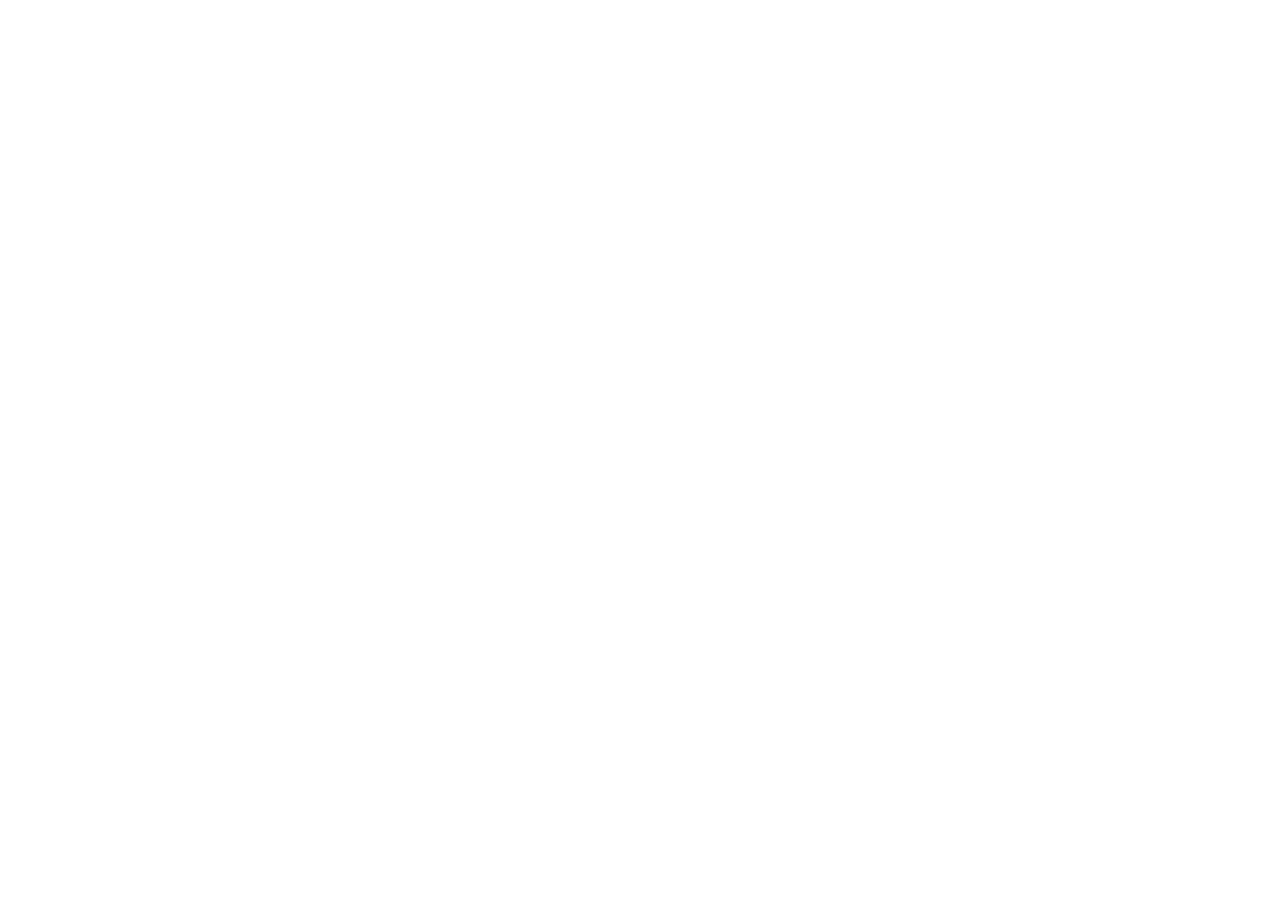
==== MY_FIRST_HTML_PROJECT/index.html @ 2e51c498 "files" ====
<!DOCTYPE html>
<html lang="en">
<head>
<title>Travel Agency Website</title>
<meta charset="UTF-8">
<meta name="viewport" content="width=device-width, initial-scale=1.0">
<meta http-equiv="refresh" content="30">
<meta name="author" content="Christianah Olorunda">
<meta name="description" content="A travel Agency Website">
<meta name="keywords" content="Travel Agency, Vacation Overseas, Holidays Abroad">

<link href="https://fonts.googleapis.com/css2?family=Lobster&family=Open+Sans:wght@300&family=Poppins:wght@300&display=swap" rel="stylesheet">





</head>
<body>








</body>
</html>
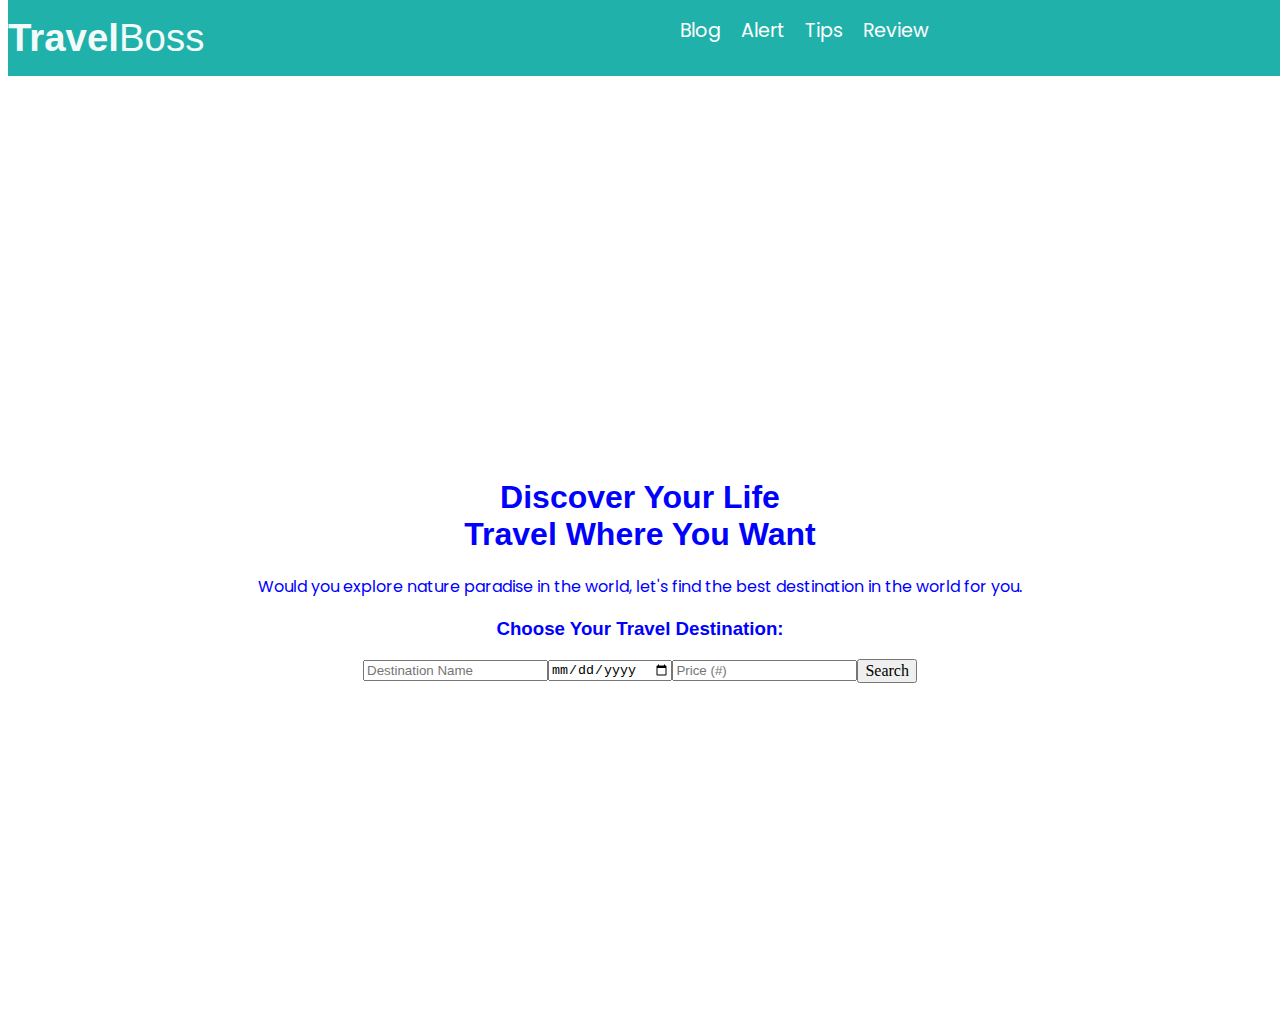
==== commit a2f5b598: "update" ====
--- a/MY_FIRST_HTML_PROJECT/index.html
+++ b/MY_FIRST_HTML_PROJECT/index.html
@@ -1,24 +1,77 @@
 <!DOCTYPE html>
 <html lang="en">
+
 <head>
-<title>Travel Agency Website</title>
-<meta charset="UTF-8">
-<meta name="viewport" content="width=device-width, initial-scale=1.0">
-<meta http-equiv="refresh" content="30">
-<meta name="author" content="Christianah Olorunda">
-<meta name="description" content="A travel Agency Website">
-<meta name="keywords" content="Travel Agency, Vacation Overseas, Holidays Abroad">
+    <title>Travel Agency Website</title>
+    <meta charset="UTF-8">
+    <meta name="viewport" content="width=device-width, initial-scale=1.0">
+    <meta http-equiv="refresh" content="30">
+    <meta name="author" content="Christianah Olorunda">
+    <meta name="description" content="A travel Agency Website">
+    <meta name="keywords" content="Travel Agency, Vacation Overseas, Holidays Abroad">
+    <link rel="stylesheet" href="style.css">
+    <link rel="stylesheet" href="utility.css">
+    <link
+        href="https://fonts.googleapis.com/css2?family=Lobster&family=Open+Sans:wght@300&family=Poppins:wght@300&display=swap"
+        rel="stylesheet">
+</head>
 
-<link href="https://fonts.googleapis.com/css2?family=Lobster&family=Open+Sans:wght@300&family=Poppins:wght@300&display=swap" rel="stylesheet">
+<body>
+    <nav class="navbar">
+        <div class="topnav">
+            <div class="topnav-centered">
+                <div class="topnav-right">
+                    <a href="index.html" class="site-brand">
+                        Travel<Span>Boss</Span>
+                    </a>
+                    <button type="button" id="navbar-show-btn">
+                    </button>
+                    <div id="navbar-collapse">
+                        <ul class="navbar-nav">
+                            <li class="nav-item">
+                                <a href="index.html" class="nav-link">Blog</a>
+                            </li>
+                            <li class="nav-item">
+                                <a href="index.html" class="nav-link">Alert</a>
+                            </li>
+                            <li class="nav-item">
+                                <a href="index.html" class="nav-link">Tips</a>
+                            </li>
+                            <li class="nav-item">
+                                <a href="index.html" class="nav-link">Review</a>
+                            </li>
+                        </ul>
+                    </div>
+                </div>
+            </div>
+        </div>
+    </nav>
+
+    <header class="flex">
+        <div class="container">
+            <div class="header-title">
+                <h1>Discover Your Life <br> Travel Where You Want</h1>
+                <p text-align="center">Would you explore nature paradise in the world,
+                    let's find the best destination in the world for you. </p>
+            </div>
+            <div class="header-form">
+                <h3>Choose Your Travel Destination:</h2>
+                    <form class="flex">
+                        <input type="text" class="form-control" placeholder="Destination Name">
+                        <input type="date" class="form-control" placeholder="Date">
+                        <input type="number" class="form-control" Placeholder="Price (#)">
+                        <input type="submit" class="btn" value="Search">
 
 
 
+                    </form>
 
 
-</head>
-<body>
+            </div>
+        </div>
+    </header>
 
-
+    
 
 
 
@@ -26,4 +79,5 @@
 
 
 </body>
+
 </html>--- a/MY_FIRST_HTML_PROJECT/style.css
+++ b/MY_FIRST_HTML_PROJECT/style.css
@@ -0,0 +1,99 @@
+h1 {
+    text-align: center;
+}
+
+p {
+    text-align: center;
+}
+
+:root {
+    color: blue;
+    --light-grey: #f7f7f7 --black: #000000 --white: #ffffff
+}
+
+.navbar {
+    position: fixed;
+    top: 0;
+    width: 100%;
+    background-color: lightseagreen;
+    padding: 1rem 0;
+    z-index: 999;
+}
+
+.navbar .container {
+    justify-content: space-between;
+}
+
+.site-brand {
+    color: #ffffff;
+    font-size: 2.4rem;
+    font-family: "Raleway", sans-serif;
+    font-weight: 600;
+    opacity: 0.95;
+}
+
+.site-brand span {
+    font-weight: 300;
+}
+
+#navbar-show-btn {
+    background: transparent;
+    color: #ffffff;
+    font-size: 2rem;
+    opacity: 0.9;
+    transition: var(--trans);
+    border: none;
+}
+
+#navbar-show-btn:hover {
+    opacity: 1;
+}
+
+#navbar-collapse {
+    background-color: lightseagreen;
+    position: fixed;
+    top: 0;
+    right: 0;
+    width: 50%;
+}
+
+.navbar {
+    position: absolute;
+    float: right;
+}
+
+nav ul {
+    list-style: none;
+    overflow: visible;
+    position: relative;
+}
+
+nav ul li {
+    float: left;
+    margin: 0 20px 0 0;
+}
+
+.nav-link {
+    color: white;
+    font-size: 1.2rem;
+    transition: transparent;
+}
+
+.nav-link:hover {
+    opacity: 0.8;
+}
+
+header {
+    min-height: 100vh;
+    padding-top: 7rem;
+    background: url("https://pixnio.com/free-images/2018/10/24/2018-10-24-11-04-19.jpg");
+    background-size: cover;
+    flex-direction: column;
+    text-align: center;
+
+}
+
+.topnav-centered {
+    display: flex;
+    align-items: center;
+}--- a/MY_FIRST_HTML_PROJECT/utility.css
+++ b/MY_FIRST_HTML_PROJECT/utility.css
@@ -0,0 +1,28 @@
+html, body{
+    font-family: "poppins";
+}
+h1, h2, h3, h4, h5, h6 {
+    font-family: "Raleway", sans-serif;
+}
+a{
+    color: var(--dark);
+    text-decoration: none;
+}
+ul {
+    list-style-type: none;
+}
+button, input[type = "submit"] {
+    font-size: 1rem;
+    cursor: pointer;
+    font-family: "Raleway", sans-seif;
+}
+.container{
+max-width: 1320px;
+padding: 9rem;
+margin: 0 auto;
+}
+.flex{
+    display: flex;
+    align-items: center;
+    justify-content: center;
+}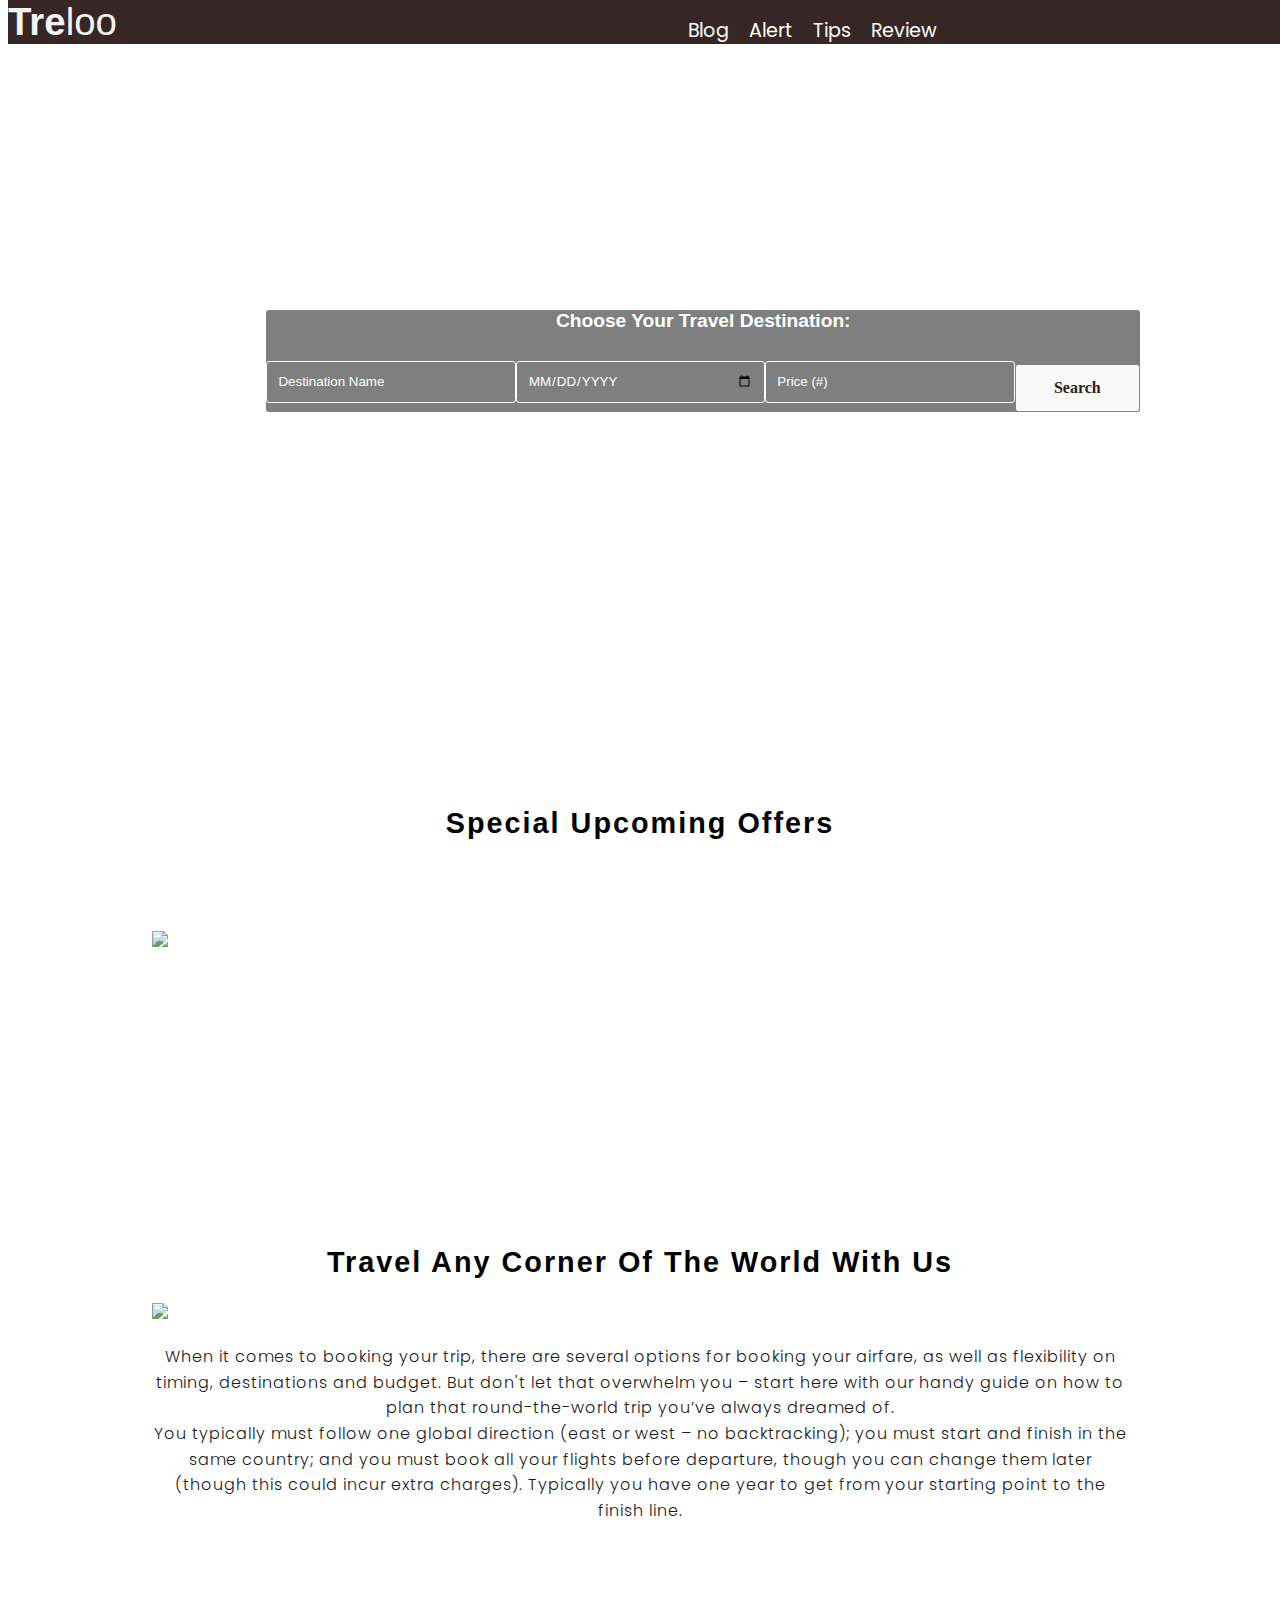
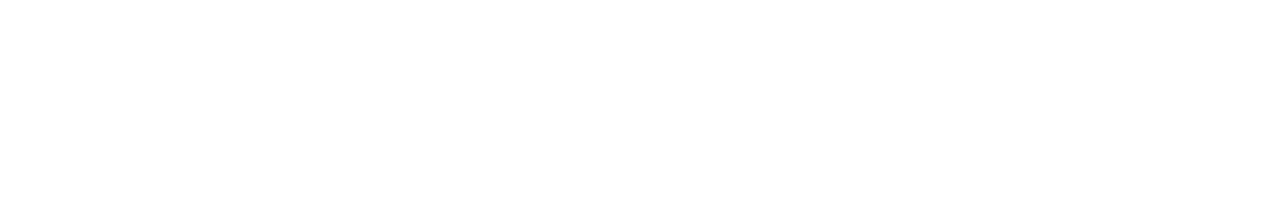
==== commit bcb97b57: "code" ====
--- a/MY_FIRST_HTML_PROJECT/index.html
+++ b/MY_FIRST_HTML_PROJECT/index.html
@@ -22,7 +22,7 @@
             <div class="topnav-centered">
                 <div class="topnav-right">
                     <a href="index.html" class="site-brand">
-                        Travel<Span>Boss</Span>
+                        Tre<Span>loo</Span>
                     </a>
                     <button type="button" id="navbar-show-btn">
                     </button>
@@ -51,8 +51,8 @@
         <div class="container">
             <div class="header-title">
                 <h1>Discover Your Life <br> Travel Where You Want</h1>
-                <p text-align="center">Would you explore nature paradise in the world,
-                    let's find the best destination in the world for you. </p>
+                <h3 text-align="center">Would you explore nature paradise in the world,
+                    let's find the best destination in the world for you. </h3>
             </div>
             <div class="header-form">
                 <h3>Choose Your Travel Destination:</h2>
@@ -71,7 +71,77 @@
         </div>
     </header>
 
-    
+<section id = "featured" class = "py-4">
+<div class = "container">
+    <div class = "title-wrap">
+<h2 class = "lg-title">Special Upcoming Offers</h2>
+    </div>
+
+    <div class = "featured-row">
+        <div class = "featured-item my-2 shadow">
+            <img src="https://media.istockphoto.com/photos/sea-life-on-beautiful-coral-reef-with-blacktail-butterflyfish-on-red-picture-id1364050573?b=1&k=20&m=1364050573&s=170667a&w=0&h=RU5Bi5gDzop_fvqiQXAk7elW3l8mS0t52VjLwl29bc0=" 
+            alt="Sea">
+            <div class = "featured-item-content">
+                <span>
+                    <i class = "fas fa-map-marker-alt"></i>
+                    Logo Sea , $700/person
+                </span>
+            </div>
+        </div>
+    </div>
+
+    <div class = "featured-row">
+        <div class = "featured-item my-2 shadow">
+            <img src="https://ourlifeincomalapa.files.wordpress.com/2014/07/2000-family-album061.jpg" 
+            alt="Lake">
+            <div class = "featured-item-content">
+                <span>
+                    <i class = "fas fa-map-marker-alt"></i>
+                    Ansgar Scheffold , $400/person
+                </span>
+            </div>
+        </div>
+    </div>
+
+    <div class = "featured-row">
+        <div class = "featured-item my-2 shadow">
+            <img src="https://upload.wikimedia.org/wikipedia/commons/6/69/Gfp-wisconsin-mirror-lake-state-park-walkway.jpg" 
+            alt="Walkway">
+            <div class = "featured-item-content">
+                <span>
+                    <i class = "fas fa-map-marker-alt"></i>
+                    Lona X , $340/person
+                </span>
+            </div>
+        </div>
+    </div>
+
+</div>
+
+
+
+
+
+
+
+
+
+
+
+<div class = "container">
+    <div class = "title-wrap">
+        <h2 class = "lg-title">Travel Any Corner Of The World With Us</h2>
+    <img src = "https://bustickets.com/wp-content/uploads/2019/09/solo-travel-backpack-tips.jpg" alt="serenity">
+<p class = "text">When it comes to booking your trip, there are several options for booking your airfare, 
+    as well as flexibility on timing, destinations and budget.
+     But don't let that overwhelm you – start here with our handy guide on how to plan that round-the-world trip you’ve always dreamed of.<br>
+     You typically must follow one global direction (east or west – no backtracking); you must start and finish in the same country; and you must book all your flights before departure, though you can change them later (though this could incur extra charges). 
+     Typically you have one year to get from your starting point to the finish line.</p>
+</div>
+</div>
+
+
+</section id>
 
 
 
--- a/MY_FIRST_HTML_PROJECT/style.css
+++ b/MY_FIRST_HTML_PROJECT/style.css
@@ -1,13 +1,9 @@
-h1 {
-    text-align: center;
-}
-
 p {
     text-align: center;
 }
 
 :root {
-    color: blue;
+    color: white;
     --light-grey: #f7f7f7 --black: #000000 --white: #ffffff
 }
 
@@ -15,9 +11,9 @@
     position: fixed;
     top: 0;
     width: 100%;
-    background-color: lightseagreen;
-    padding: 1rem 0;
-    z-index: 999;
+    background-color: rgb(54, 38, 38);
+    padding: 0rem 0;
+    z-index: 500;
 }
 
 .navbar .container {
@@ -50,8 +46,7 @@
 }
 
 #navbar-collapse {
-    background-color: lightseagreen;
-    position: fixed;
+    position: absolute;
     top: 0;
     right: 0;
     width: 50%;
@@ -84,16 +79,63 @@
 }
 
 header {
-    min-height: 100vh;
-    padding-top: 7rem;
-    background: url("https://pixnio.com/free-images/2018/10/24/2018-10-24-11-04-19.jpg");
-    background-size: cover;
-    flex-direction: column;
+    min-height: 40vh;
+    padding-top: 0rem;
+    background: url("https://c4.wallpaperflare.com/wallpaper/64/828/878/cold-dark-ice-landscapes-wallpaper-preview.jpg");
+     background-size: cover;
     text-align: center;
+    width: 110%;
 
 }
 
 .topnav-centered {
     display: flex;
     align-items: center;
+}
+.header-title h1{
+    font-size: 2rem;
+    text-align: center;
+}
+.featured-item{
+    position:absolute;
+    align-items: stretch;
+    width: 50%;
+    overflow: hidden;
+    transition: transparent;
+    float: right;
+    flex-direction: row;
+}
+.featured-item::after{
+    position: absolute;
+    top: 0;
+    left: 0;
+    width: 100%;
+    height: 100%;
+    z-index: 1;
+    background: linear-gradient(to bottpm, transparent 0%,
+    transparent 18%, rgba(0, 0, 0, 0.8) 99%, rgba(0, 0, 0, 0.8) 100%);
+}
+.featured-item-content{
+    position: relative;
+    bottom: 0;
+    left: 0;
+    z-index: 2;
+    color: white;
+    width: 100%;
+    padding: 1rem;
+    transform: translateY(62%);
+    transition: var(--trans);
+}
+
+.featured-item-content span{
+    font-size: 1.2rem;
+    display: block;
+    margin-bottom: 1.2rem;
+}
+.featured-item-content .text{
+    color: black;
+    transition: var(trans);
+}
+.featured-item:hover .featured-item-content{
+    transform: translateY(0);
 }--- a/MY_FIRST_HTML_PROJECT/utility.css
+++ b/MY_FIRST_HTML_PROJECT/utility.css
@@ -25,4 +25,101 @@
     display: flex;
     align-items: center;
     justify-content: center;
+}
+.text{
+    font-weight: 300;
+    opacity: 0.9;
+    line-height: 1.6;
+    letter-spacing: 1px;
+    color: black;
+    flex: wrap;
+    
+}
+.form-control{
+    width: 100%;
+    margin: 0.6rem 0;
+    max-width: 500px;
+    border: 1px solid white;
+    border-radius: 0.2rem;
+    padding: 0.7rem;
+    font-family: sans-serif;
+    color: white;
+    background-color: transparent;
+}
+.btn{
+    padding: 0.7rem 2.4rem;
+    border-radius: 0.2rem;
+    font-weight: 600;
+    background-color: rgb(250, 249, 249);
+    color: rgb(46, 30, 30);
+    border: 1px solid grey;
+}
+.btn:hover{
+    opacity: 0.9;
+    transition: transparent;
+}
+
+.header-form{
+    background: rgba(0, 0, 0, 0.5);
+    padding: 0rem;
+    border-radius: 0.2rem;
+}
+
+.header-form h3{
+    font-size: 1.2rem;
+}
+.header-form form{
+    flex-direction: row;
+    margin-top: 1.2rem;
+}
+
+.header-form input[type = "date"]{
+    text-transform: uppercase;
+}
+.header-form input:not([type = "submit"])::placeholder{
+    color: white;
+}
+::-webkit-calendar-picker-indicator{
+    filter: inverter(1);
+
+}
+.header-form .btn{
+    margin-top: 0.8rem;
+}
+.header-form form{
+    flex-direction: row;
+    align-items: stretch;
+}
+.py-4{
+    padding: 4rem 0;
+}
+img{
+    width: 50%;
+    display: block;
+}
+.title-wrap{
+    text-align: center;
+    padding: 1.2rem 0;
+    margin-bottom: 2rem;
+    letter-spacing: 2px;;
+}
+.lg-title{
+    font-size: 1.8rem;
+    color: black;
+}
+.my-2{
+    margin: 1rem 0;
+}
+.shadow:hover{
+    box-shadow: 0px, 0px, 18px, -4px rgba(109, 109, 109, 0.64);
+}
+
+@media screen and (max-width: 460px){
+    .featured-item-content{
+        transform: translateY(100%);
+    }
+}
+.featured-row{
+    display:flex;
+    
 }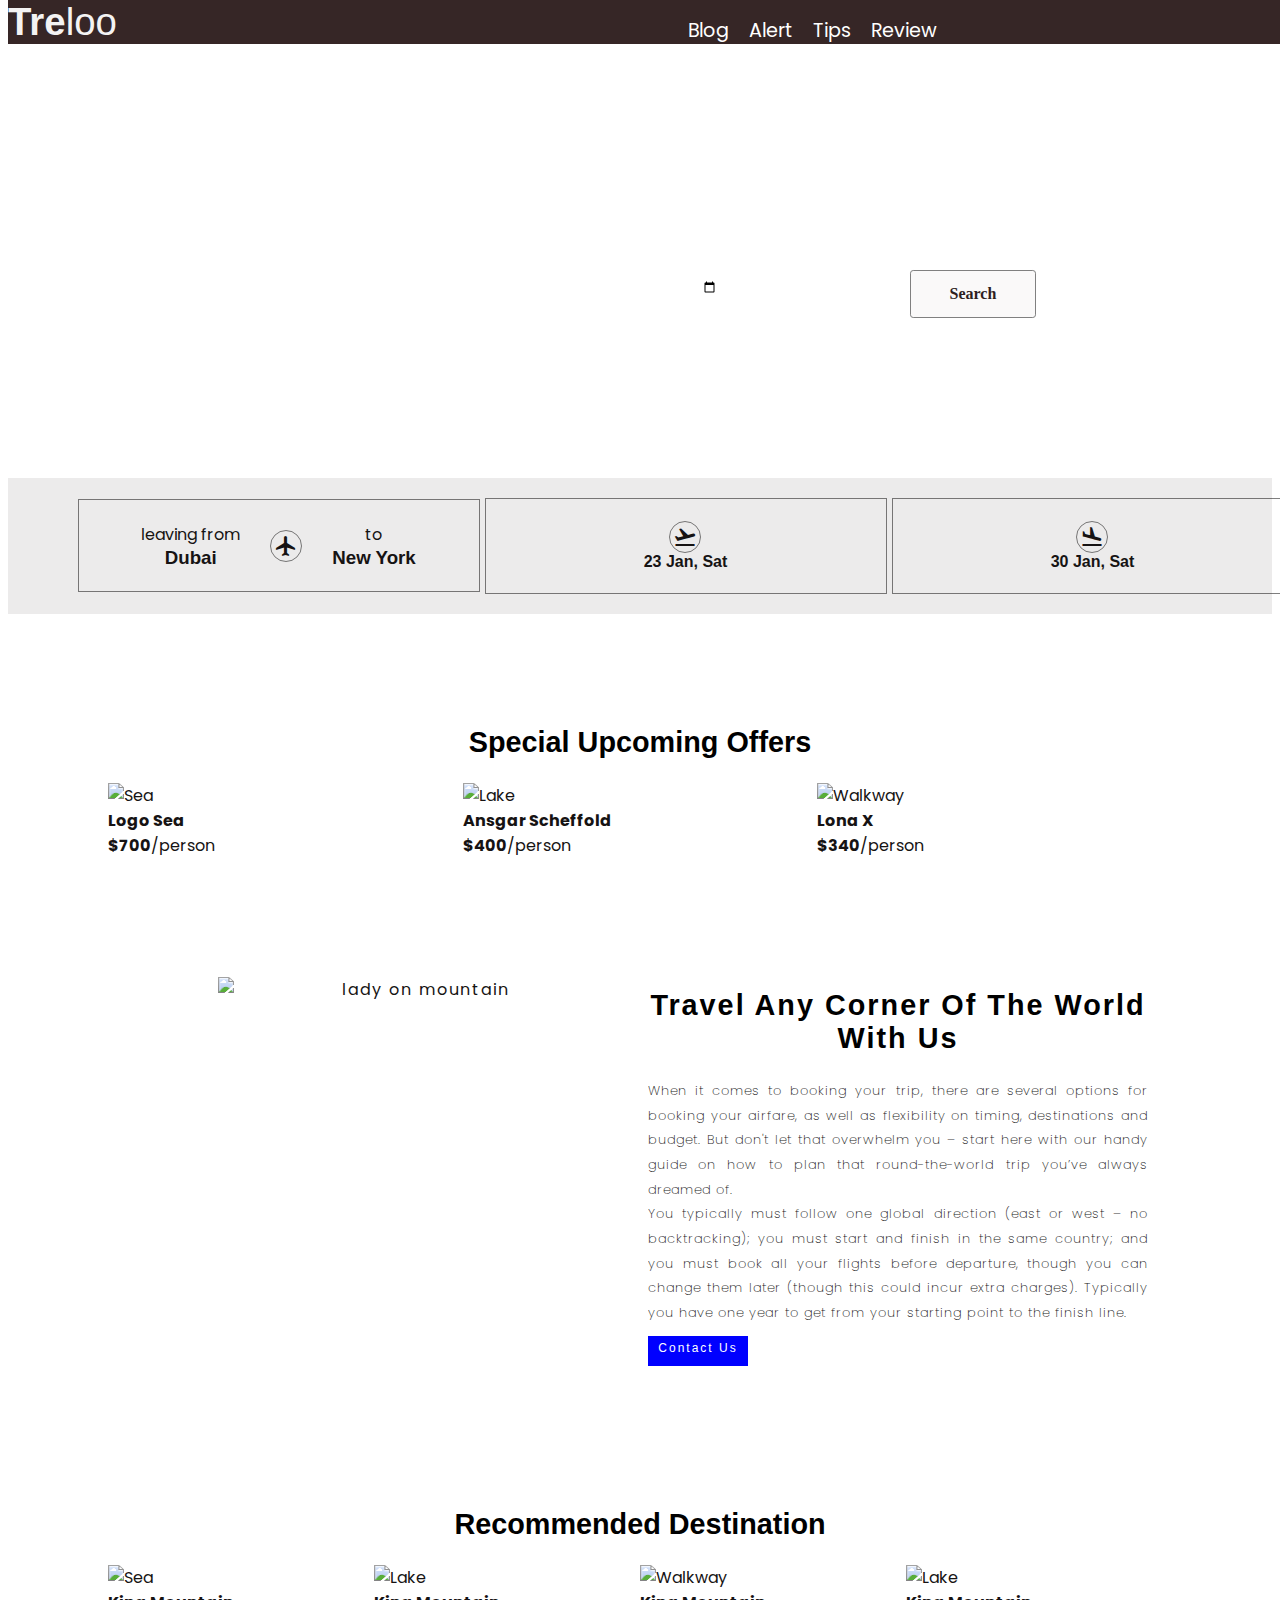
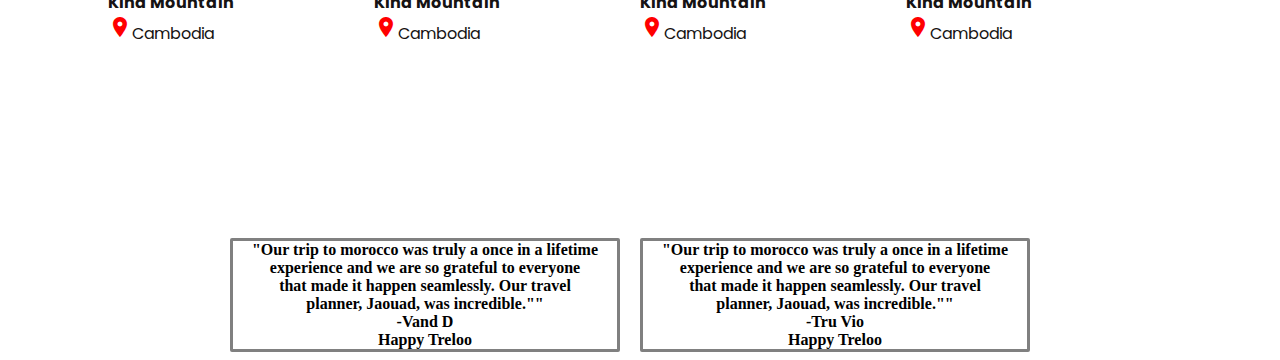
==== commit df8c0e86: "travel angency website" ====
--- a/MY_FIRST_HTML_PROJECT/index.html
+++ b/MY_FIRST_HTML_PROJECT/index.html
@@ -5,7 +5,7 @@
     <title>Travel Agency Website</title>
     <meta charset="UTF-8">
     <meta name="viewport" content="width=device-width, initial-scale=1.0">
-    <meta http-equiv="refresh" content="30">
+    <meta http-equiv="refresh" content="60">
     <meta name="author" content="Christianah Olorunda">
     <meta name="description" content="A travel Agency Website">
     <meta name="keywords" content="Travel Agency, Vacation Overseas, Holidays Abroad">
@@ -14,6 +14,8 @@
     <link
         href="https://fonts.googleapis.com/css2?family=Lobster&family=Open+Sans:wght@300&family=Poppins:wght@300&display=swap"
         rel="stylesheet">
+    <link href="https://fonts.googleapis.com/icon?family=Material+Icons" rel="stylesheet">
+
 </head>
 
 <body>
@@ -50,98 +52,213 @@
     <header class="flex">
         <div class="container">
             <div class="header-title">
-                <h1>Discover Your Life <br> Travel Where You Want</h1>
-                <h3 text-align="center">Would you explore nature paradise in the world,
-                    let's find the best destination in the world for you. </h3>
+                <h1 style="color: white">Discover Your Life <br> Travel Where You Want</h1>
+                <h5 style="color:rgb(255, 255, 255)" text-align="center">Would you explore nature paradise in the world,
+                    let's find the best destination in the world for you. </h5>
             </div>
             <div class="header-form">
-                <h3>Choose Your Travel Destination:</h2>
+                
                     <form class="flex">
                         <input type="text" class="form-control" placeholder="Destination Name">
                         <input type="date" class="form-control" placeholder="Date">
                         <input type="number" class="form-control" Placeholder="Price (#)">
                         <input type="submit" class="btn" value="Search">
-
-
-
                     </form>
-
-
             </div>
         </div>
     </header>
 
-<section id = "featured" class = "py-4">
-<div class = "container">
-    <div class = "title-wrap">
-<h2 class = "lg-title">Special Upcoming Offers</h2>
+
+    <section class="fligth">
+        <div class="container">
+            <div class="row">
+                <div class="col">
+                    <div class="card-panel">
+                        <p>leaving from</p>
+                        <h3>Dubai</h3>
+                    </div>
+                    <div class="card-panel">
+                        <i class="material-icons medium teal-text">flight</i>
+                    </div>
+                    <div class="card-panel">
+                        <p>to</p>
+                        <h3>New York</h3>
+                    </div>
+                </div>
+                <div class="col">
+                    <div class="card-panel">
+                        <i class="material-icons medium teal-text">flight_takeoff</i>
+                        <h4>23 Jan, Sat</h4>
+                    </div>
+                </div>
+                <div class="col">
+                    <div class="card-panel">
+                        <i class="material-icons medium teal-text">flight_land</i>
+                        <h4>30 Jan, Sat</h4>
+                    </div>
+                </div>
+            </div>
+        </div>
+    </section>
+
+
+
+    <section>
+        <div class="">
+            <div class="teal-text">
+                <h2 style="text-align: center;" class="lg-title">Special Upcoming Offers</h2>
+            </div>
+
+            <div class="">
+                <div class="row">
+                    <div class="s12 m4">
+                        <div class="card">
+                            <div class="card-image">
+                                <img src="https://media.istockphoto.com/photos/top-view-aerial-drone-photo-of-ocean-seashore-with-beautiful-water-picture-id1263829305?k=20&m=1263829305&s=612x612&w=0&h=eMsJKtX1n8PFyjwmGDm0f5A-SlrJhSAlKIDawue_QV0="
+                                    alt="Sea">
+                                <span class="card-title"><strong>Logo
+                                        Sea</strong><br><strong>$700</strong>/person</span>
+                            </div>
+                        </div>
+                    </div>
+
+                    <div class="s12 m4">
+                        <div class="card">
+                            <div class="card-image">
+                                <img src="https://wallpaperaccess.com/full/1223731.jpg"
+                                    alt="Lake">
+                                <span class="card-title"><strong>Ansgar
+                                        Scheffold</strong><br><strong>$400</strong>/person</span>
+                            </div>
+                        </div>
+                    </div>
+
+                    <div class="s12 m4">
+                        <div class="card">
+                            <div class="card-image">
+                                <img src="https://cdn.wallpapersafari.com/43/32/5AzrYe.jpg"
+                                    alt="Walkway">
+                                <span class="card-title"><strong> Lona X</strong><br><strong>$340</strong>/person</span>
+                            </div>
+                        </div>
+                    </div>
+
+                </div>
+            </div>
+    </section>
+
+
+
+
+    <section>
+            <div class="">
+                <div class="title-wrap">
+                    <div class="image">
+                        <img src="https://bustickets.com/wp-content/uploads/2019/09/solo-travel-backpack-tips.jpg" alt="lady on mountain">
+                    </div>
+                    <div class="content">
+                        <h2 class="lg-title">Travel Any Corner Of The World With Us</h2>
+                        <p class="text">When it comes to booking your trip, there are several options for booking your
+                            airfare,
+                            as well as flexibility on timing, destinations and budget.
+                            But don't let that overwhelm you – start here with our handy guide on how to plan that
+                            round-the-world trip you’ve always dreamed of.<br>
+                            You typically must follow one global direction (east or west – no backtracking); you must start
+                            and finish in the same country; and you must book all your flights before departure, though you
+                            can change them later (though this could incur extra charges).
+                            Typically you have one year to get from your starting point to the finish line.</p>
+                            <div class="blue-box">
+                                <p>Contact Us</p>
+                                </div>
+                        </div>
+                </div>
+            </div>
+    </section>
+    
+
+    <section>
+        <div class="">
+            <div class="teal-text">
+                <h2 style="text-align: center;" class="lg-title">Recommended Destination</h2>
+            </div>
+
+            <div class="">
+                <div class="row">
+                    <div class="s12 m4">
+                        <div class="card">
+                            <div class="card-image">
+                                <img src="https://media.istockphoto.com/photos/sea-life-on-beautiful-coral-reef-with-blacktail-butterflyfish-on-red-picture-id1364050573?b=1&k=20&m=1364050573&s=170667a&w=0&h=RU5Bi5gDzop_fvqiQXAk7elW3l8mS0t52VjLwl29bc0="
+                                    alt="Sea">
+                                <span class="card-title"><strong>Kina
+                                        Mountain</strong><br><i style="color:red" class="small material-icons">location_on</i>Cambodia</span>
+                            </div>
+                        </div>
+                    </div>
+
+                    <div class="s12 m4">
+                        <div class="card">
+                            <div class="card-image">
+                                <img src="https://ourlifeincomalapa.files.wordpress.com/2014/07/2000-family-album061.jpg"
+                                    alt="Lake">
+                                    <span class="card-title"><strong>Kina
+                                        Mountain</strong><br><i style="color:red" class="small material-icons">location_on</i>Cambodia</span>
+                            </div>
+                        </div>
+                    </div>
+
+                    <div class="s12 m4">
+                        <div class="card">
+                            <div class="card-image">
+                                <img src="https://static.toiimg.com/photo/66679102.cms"
+                                    alt="Walkway">
+                                    <span class="card-title"><strong>Kina
+                                        Mountain</strong><br><i style="color:red" class="small material-icons">location_on</i>Cambodia</span>
+                            </div>
+                        </div>
+                    </div>
+
+                    <div class="s12 m4">
+                        <div class="card">
+                            <div class="card-image">
+                                <img src="https://dreamworldtravel.co.uk/blog/wp-content/uploads/2019/03/AzadKashmir-Valley_Pakistan.jpg"
+                                    alt="Lake">
+                                    <span class="card-title"><strong>Kina
+                                        Mountain</strong><br><i style="color:red" class="small material-icons">location_on</i>Cambodia</span>
+                            </div>
+                        </div>
+                    </div>
+
+                </div>
+            </div>
+    </section>
+
+
+<section>
+    <div class="">
+        <div class="row">
+            <div class="s12 m4">
+                <div class="card">
+                    <div class="grey-box">
+                <p>"Our trip to morocco was truly a once in a lifetime <br> experience and we are so grateful to everyone<br>
+                 that made it happen seamlessly. Our travel <br> planner, Jaouad, was incredible."" <br> -Vand D <br> Happy Treloo</p>
+            </div>
+        </div>
     </div>
-
-    <div class = "featured-row">
-        <div class = "featured-item my-2 shadow">
-            <img src="https://media.istockphoto.com/photos/sea-life-on-beautiful-coral-reef-with-blacktail-butterflyfish-on-red-picture-id1364050573?b=1&k=20&m=1364050573&s=170667a&w=0&h=RU5Bi5gDzop_fvqiQXAk7elW3l8mS0t52VjLwl29bc0=" 
-            alt="Sea">
-            <div class = "featured-item-content">
-                <span>
-                    <i class = "fas fa-map-marker-alt"></i>
-                    Logo Sea , $700/person
-                </span>
+    
+
+    <div class="s12 m4">
+        <div class="card">
+            <div class="grey-box">
+                <p>"Our trip to morocco was truly a once in a lifetime <br> experience and we are so grateful to everyone<br>
+                 that made it happen seamlessly. Our travel <br> planner, Jaouad, was incredible."" <br> -Tru Vio <br> Happy Treloo</p>
             </div>
         </div>
     </div>
 
-    <div class = "featured-row">
-        <div class = "featured-item my-2 shadow">
-            <img src="https://ourlifeincomalapa.files.wordpress.com/2014/07/2000-family-album061.jpg" 
-            alt="Lake">
-            <div class = "featured-item-content">
-                <span>
-                    <i class = "fas fa-map-marker-alt"></i>
-                    Ansgar Scheffold , $400/person
-                </span>
-            </div>
-        </div>
-    </div>
-
-    <div class = "featured-row">
-        <div class = "featured-item my-2 shadow">
-            <img src="https://upload.wikimedia.org/wikipedia/commons/6/69/Gfp-wisconsin-mirror-lake-state-park-walkway.jpg" 
-            alt="Walkway">
-            <div class = "featured-item-content">
-                <span>
-                    <i class = "fas fa-map-marker-alt"></i>
-                    Lona X , $340/person
-                </span>
-            </div>
-        </div>
-    </div>
-
-</div>
-
-
-
-
-
-
-
-
-
-
-
-<div class = "container">
-    <div class = "title-wrap">
-        <h2 class = "lg-title">Travel Any Corner Of The World With Us</h2>
-    <img src = "https://bustickets.com/wp-content/uploads/2019/09/solo-travel-backpack-tips.jpg" alt="serenity">
-<p class = "text">When it comes to booking your trip, there are several options for booking your airfare, 
-    as well as flexibility on timing, destinations and budget.
-     But don't let that overwhelm you – start here with our handy guide on how to plan that round-the-world trip you’ve always dreamed of.<br>
-     You typically must follow one global direction (east or west – no backtracking); you must start and finish in the same country; and you must book all your flights before departure, though you can change them later (though this could incur extra charges). 
-     Typically you have one year to get from your starting point to the finish line.</p>
 </div>
 </div>
 
-
-</section id>
+</section>
 
 
 
--- a/MY_FIRST_HTML_PROJECT/style.css
+++ b/MY_FIRST_HTML_PROJECT/style.css
@@ -3,8 +3,8 @@
 }
 
 :root {
-    color: white;
-    --light-grey: #f7f7f7 --black: #000000 --white: #ffffff
+    color: rgb(22, 19, 19);
+    
 }
 
 .navbar {
@@ -81,61 +81,169 @@
 header {
     min-height: 40vh;
     padding-top: 0rem;
-    background: url("https://c4.wallpaperflare.com/wallpaper/64/828/878/cold-dark-ice-landscapes-wallpaper-preview.jpg");
+    background: url("https://c4.wallpaperflare.com/wallpaper/311/262/324/snowy-mountains-australia-4k-wallpaper-preview.jpg");
      background-size: cover;
     text-align: center;
     width: 110%;
 
 }
-
-.topnav-centered {
-    display: flex;
-    align-items: center;
-}
+ 
 .header-title h1{
     font-size: 2rem;
     text-align: center;
-}
-.featured-item{
-    position:absolute;
-    align-items: stretch;
-    width: 50%;
-    overflow: hidden;
-    transition: transparent;
-    float: right;
-    flex-direction: row;
-}
-.featured-item::after{
-    position: absolute;
-    top: 0;
-    left: 0;
+} 
+
+
+/* Flight Code Here */
+
+.fligth {
+    display: flex;
+    background-color: rgb(236, 235, 235);
+    padding: 20px 20px;
+    margin: 0;
+}
+
+.fligth .container {
+    padding: 0;
+    display: flex;
+    align-items: center;
+    justify-content: center;
+}
+
+/* .fligth .container .row {
+    display: flex;
+    align-items: center;
+    justify-content: center;
+} */
+
+/* .fligth .container .row .col {
+    width: 300px;
+}  */
+
+
+/* side by side */
+
+.row {
+    display: flex;
+    align-items: center;
+    justify-content: center;
+    margin-left: 100px;
+    margin-right: 100px;
+
+}
+
+.row .col {
+    display: flex;
+    flex: 1;
+    width: 400px;
+    align-items: center;
+    justify-content: center;
+    border: 1px solid rgba(0, 0, 0, 0.5);
+    margin-right: 5px;
+    height: 100%;
+    padding: 7px 0;
+}
+
+.col .card-panel {
+    display: flex;
+    flex-direction: column;
+    align-items: center;
+    justify-content: center;
+    padding:15px;
+    text-align: center;
+    
+}
+
+.col .card-panel i {
+    text-align: center;
+    display: flex;
+    align-items: center;
+    justify-content: center;
+    border-radius: 50%;
+    display: inline-flexbox;
+    height: 30px;
+    width: 30px;
+    border: 1px solid rgba(0, 0, 0, 0.5);
+}
+
+h1, h3, h4, h5, h6, p {
+    margin: 0;
+    padding: 0;
+}
+
+h2{
+    margin-top: 7rem;
+}
+.container{
+    margin: 0;
+    padding: 0;
+}
+.title-wrap {
+    display: flex;
+    text-align: right;
+}
+
+.image{
+    width: 400px;
+    height: 500px;
+    background-size: cover;
+    background-repeat: no-repeat;
+    background: url();
+    background-position-x: -860px;
+}
+
+.image img{
     width: 100%;
-    height: 100%;
-    z-index: 1;
-    background: linear-gradient(to bottpm, transparent 0%,
-    transparent 18%, rgba(0, 0, 0, 0.8) 99%, rgba(0, 0, 0, 0.8) 100%);
-}
-.featured-item-content{
-    position: relative;
-    bottom: 0;
-    left: 0;
-    z-index: 2;
+    height: 88%;
+    margin-block: 100px;
+    margin-left: 50px;
+    margin-right: 50px;
+    justify-content:right;
+}
+
+.content{
+    width: 500px;
+    margin-left: 5rem;
+    
+
+}
+
+.s12{
+    width: 400px;
+    margin-right: 10px;
+}
+
+.s12 img{
+    width: 100%;
+    
+}
+.blue-box{
+    width: 100px;
+    color: blue;
+    height: 30px;
+    background-color: blue;
+    margin-top: 10px;
+}
+.blue-box p{
+    font-size: 12px;
     color: white;
-    width: 100%;
-    padding: 1rem;
-    transform: translateY(62%);
-    transition: var(--trans);
-}
-
-.featured-item-content span{
-    font-size: 1.2rem;
-    display: block;
-    margin-bottom: 1.2rem;
-}
-.featured-item-content .text{
+    padding-top: 5px;
+    font-family: sans-serif;
+    
+}
+
+.grey-box {
+margin-top: 12rem;
+border-color: grey;
+border-radius: 2px;
+margin-right: 10px;
+border-style: solid;
+color: rgb(231, 216, 216);
+}
+
+.grey-box p{
     color: black;
-    transition: var(trans);
-}
-.featured-item:hover .featured-item-content{
-    transform: translateY(0);
-}+    font-weight: 900;
+    font-family: cursive;
+}
+ --- a/MY_FIRST_HTML_PROJECT/utility.css
+++ b/MY_FIRST_HTML_PROJECT/utility.css
@@ -21,18 +21,21 @@
 padding: 9rem;
 margin: 0 auto;
 }
+
 .flex{
     display: flex;
     align-items: center;
     justify-content: center;
 }
 .text{
-    font-weight: 300;
+    font-weight: 200;
+    font-size: small;
+    text-align:justify;
     opacity: 0.9;
-    line-height: 1.6;
+    line-height: 1.9;
     letter-spacing: 1px;
     color: black;
-    flex: wrap;
+    text-overflow: clip;
     
 }
 .form-control{
@@ -60,8 +63,7 @@
 }
 
 .header-form{
-    background: rgba(0, 0, 0, 0.5);
-    padding: 0rem;
+    background: (var--trans);
     border-radius: 0.2rem;
 }
 
@@ -70,7 +72,7 @@
 }
 .header-form form{
     flex-direction: row;
-    margin-top: 1.2rem;
+    margin-block: 1rem;
 }
 
 .header-form input[type = "date"]{
@@ -90,9 +92,7 @@
     flex-direction: row;
     align-items: stretch;
 }
-.py-4{
-    padding: 4rem 0;
-}
+ 
 img{
     width: 50%;
     display: block;
@@ -101,25 +101,15 @@
     text-align: center;
     padding: 1.2rem 0;
     margin-bottom: 2rem;
+    margin-left: 10rem;
     letter-spacing: 2px;;
 }
 .lg-title{
     font-size: 1.8rem;
     color: black;
 }
-.my-2{
-    margin: 1rem 0;
-}
+ 
 .shadow:hover{
     box-shadow: 0px, 0px, 18px, -4px rgba(109, 109, 109, 0.64);
 }
 
-@media screen and (max-width: 460px){
-    .featured-item-content{
-        transform: translateY(100%);
-    }
-}
-.featured-row{
-    display:flex;
-    
-}